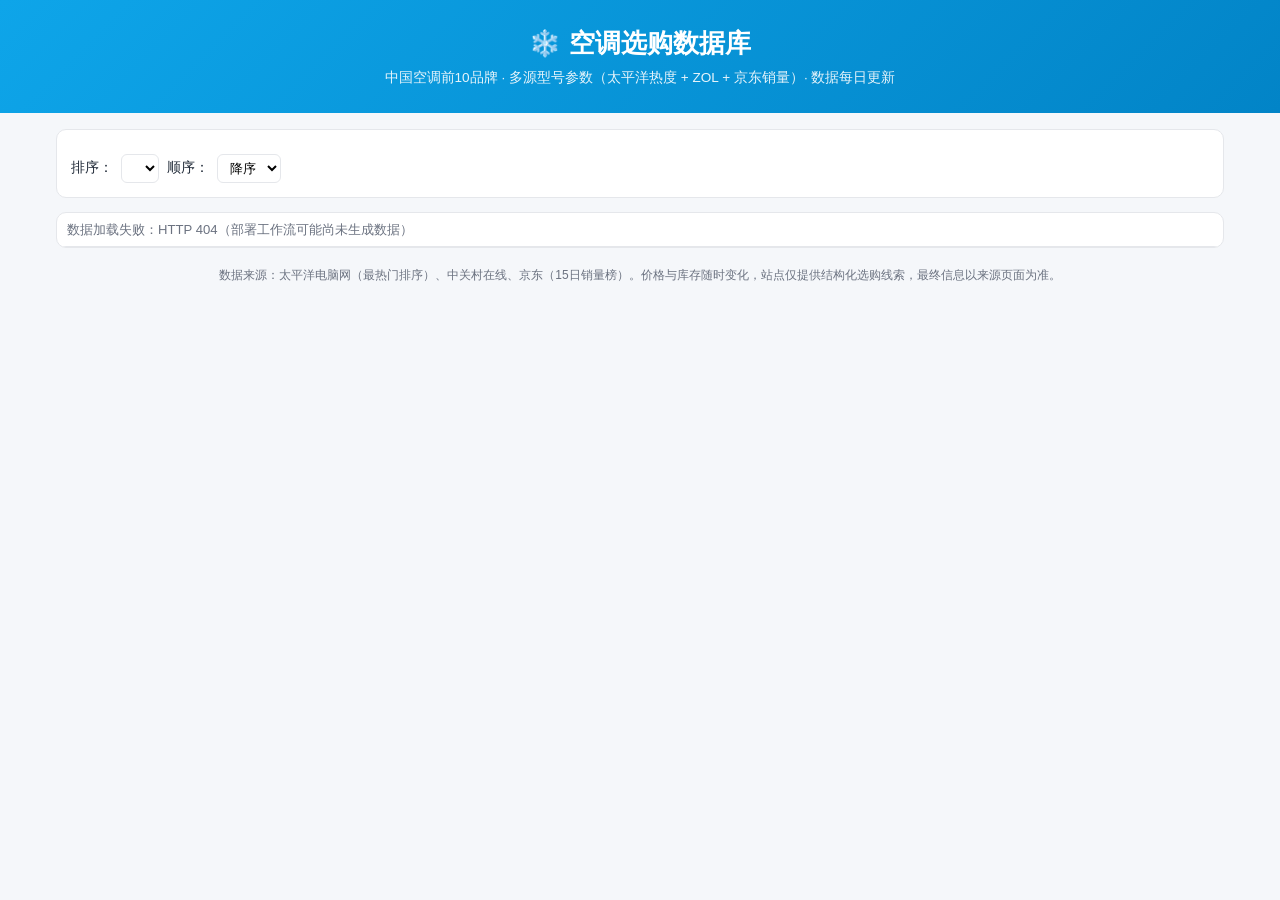
==== docs/index.html @ 07358c10 "init: crawl_ac 中国空调前10品牌多源爬虫仓库 - 三源架构：太平洋(最热门热度) + ZOL + 京东(15日销量榜) - 机场节点持续切换爬取（node_rotator：mihomo" ====
<!DOCTYPE html>
<html lang="zh-CN">
<head>
<meta charset="UTF-8">
<meta name="viewport" content="width=device-width, initial-scale=1.0">
<title>空调选购数据库 - 前10品牌型号参数</title>
<link rel="stylesheet" href="styles.css">
</head>
<body>
<header>
  <h1>❄️ 空调选购数据库</h1>
  <p class="subtitle">中国空调前10品牌 · 多源型号参数（太平洋热度 + ZOL + 京东销量）· 数据每日更新</p>
</header>

<main>
  <section class="controls">
    <div class="filter-bar" id="filter-bar"></div>
    <div class="sort-bar">
      <label>排序：</label>
      <select id="sort-select"></select>
      <label class="order-label">顺序：</label>
      <select id="sort-dir">
        <option value="desc">降序</option>
        <option value="asc">升序</option>
      </select>
      <span class="result-count" id="result-count"></span>
    </div>
  </section>

  <section class="table-wrap">
    <table id="data-table">
      <thead><tr id="table-head"></tr></thead>
      <tbody id="table-body"></tbody>
    </table>
  </section>

  <footer>
    <p>数据来源：太平洋电脑网（最热门排序）、中关村在线、京东（15日销量榜）。价格与库存随时变化，站点仅提供结构化选购线索，最终信息以来源页面为准。</p>
  </footer>
</main>

<script src="app.js"></script>
</body>
</html>
---- docs/styles.css ----
/* 空调选购数据库 SPA */
:root {
  --bg: #f5f7fa;
  --card: #ffffff;
  --text: #1f2937;
  --muted: #6b7280;
  --accent: #0ea5e9;
  --accent-dark: #0284c7;
  --good: #16a34a;
  --warn: #d97706;
  --bad: #dc2626;
  --border: #e5e7eb;
}
* { box-sizing: border-box; margin: 0; padding: 0; }
body {
  font-family: -apple-system, "Segoe UI", "Microsoft YaHei", sans-serif;
  background: var(--bg); color: var(--text); line-height: 1.5;
}
header {
  background: linear-gradient(135deg, #0ea5e9, #0284c7);
  color: #fff; padding: 24px 20px; text-align: center;
}
header h1 { font-size: 1.6rem; }
.subtitle { margin-top: 6px; font-size: 0.85rem; opacity: 0.9; }
main { max-width: 1200px; margin: 0 auto; padding: 16px; }
.controls {
  background: var(--card); border: 1px solid var(--border);
  border-radius: 10px; padding: 14px; margin-bottom: 14px;
}
.filter-bar { display: flex; flex-wrap: wrap; gap: 10px; margin-bottom: 10px; }
.filter-group {
  display: flex; flex-direction: column; gap: 4px;
  border: 1px solid var(--border); border-radius: 8px; padding: 8px 10px;
  background: #fafafa; font-size: 0.85rem;
}
.filter-group label { font-weight: 600; color: var(--muted); font-size: 0.78rem; }
.filter-group .options { display: flex; flex-wrap: wrap; gap: 6px; }
.chip {
  border: 1px solid var(--border); background: #fff; border-radius: 14px;
  padding: 3px 10px; cursor: pointer; user-select: none; font-size: 0.8rem;
}
.chip.active { background: var(--accent); color: #fff; border-color: var(--accent); }
.chip.required { border-style: dashed; }
.chip.required.active { background: var(--accent-dark); }
.sort-bar { display: flex; align-items: center; gap: 8px; font-size: 0.85rem; }
.sort-bar select {
  padding: 5px 8px; border: 1px solid var(--border); border-radius: 6px;
  background: #fff;
}
.result-count { margin-left: auto; color: var(--muted); }
.table-wrap { overflow-x: auto; background: var(--card); border-radius: 10px; border: 1px solid var(--border); }
table { width: 100%; border-collapse: collapse; font-size: 0.82rem; white-space: nowrap; }
thead th {
  background: #f1f5f9; padding: 8px 10px; text-align: left;
  border-bottom: 2px solid var(--border); position: sticky; top: 0;
  cursor: pointer; user-select: none;
}
thead th:hover { color: var(--accent); }
tbody td { padding: 7px 10px; border-bottom: 1px solid var(--border); }
tbody tr:hover { background: #f8fafc; }
td.unknown { color: var(--muted); }
td.good { color: var(--good); font-weight: 600; }
td.warn { color: var(--warn); font-weight: 600; }
td.bad { color: var(--bad); font-weight: 600; }
.source-tag {
  display: inline-block; background: #e0f2fe; color: var(--accent-dark);
  border-radius: 10px; padding: 1px 8px; font-size: 0.72rem; margin-right: 3px;
}
footer { text-align: center; color: var(--muted); font-size: 0.75rem; padding: 18px; }
@media (max-width: 720px) { .filter-bar { flex-direction: column; } }
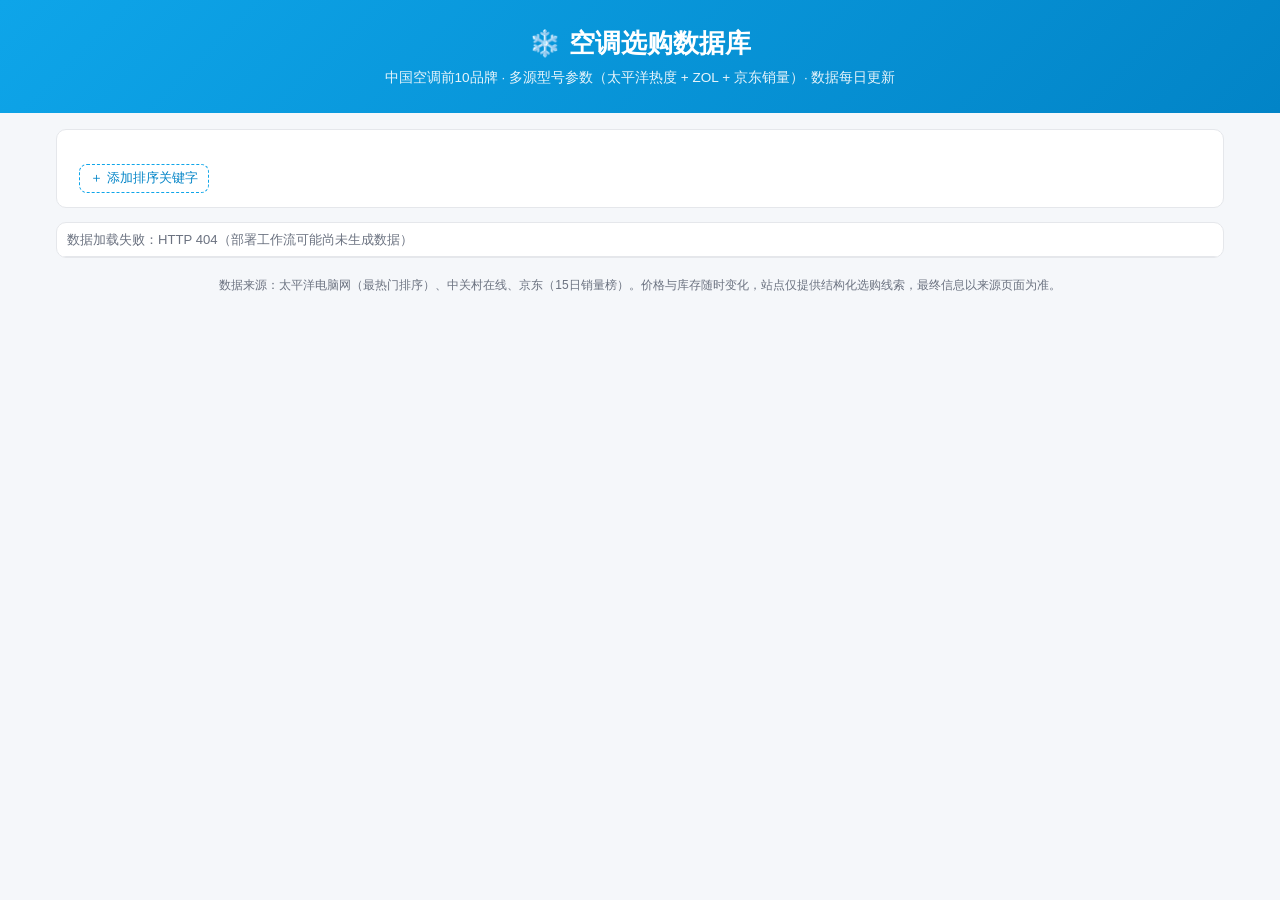
==== commit faa7f303: "feat: Pages 多级排序（Excel 风格 1-4 关键字）+ 数值范围筛选 sortLevels 多级排序（前级相同比后级），字段扩充 11 个，隐式多源优先保留， 空值排最后；numeri" ====
--- a/docs/index.html
+++ b/docs/index.html
@@ -15,14 +15,10 @@
 <main>
   <section class="controls">
     <div class="filter-bar" id="filter-bar"></div>
+    <div class="range-bar" id="numeric-ranges"></div>
     <div class="sort-bar">
-      <label>排序：</label>
-      <select id="sort-select"></select>
-      <label class="order-label">顺序：</label>
-      <select id="sort-dir">
-        <option value="desc">降序</option>
-        <option value="asc">升序</option>
-      </select>
+      <div class="sort-levels" id="sort-levels"></div>
+      <button id="add-sort-level" class="add-sort-btn">＋ 添加排序关键字</button>
       <span class="result-count" id="result-count"></span>
     </div>
   </section>
--- a/docs/styles.css
+++ b/docs/styles.css
@@ -42,10 +42,37 @@
 .chip.active { background: var(--accent); color: #fff; border-color: var(--accent); }
 .chip.required { border-style: dashed; }
 .chip.required.active { background: var(--accent-dark); }
-.sort-bar { display: flex; align-items: center; gap: 8px; font-size: 0.85rem; }
+.sort-bar { display: flex; flex-wrap: wrap; align-items: center; gap: 8px; font-size: 0.85rem; }
 .sort-bar select {
   padding: 5px 8px; border: 1px solid var(--border); border-radius: 6px;
   background: #fff;
+}
+.sort-levels { display: flex; flex-wrap: wrap; gap: 6px; }
+.sort-level {
+  display: flex; align-items: center; gap: 6px;
+  border: 1px solid var(--border); border-radius: 8px; padding: 4px 8px;
+  background: #fafafa;
+}
+.sort-level-order { font-weight: 600; color: var(--accent-dark); font-size: 0.75rem; white-space: nowrap; }
+.sort-level-remove {
+  border: none; background: transparent; color: var(--bad); cursor: pointer;
+  font-size: 1rem; line-height: 1; padding: 0 2px;
+}
+.add-sort-btn {
+  border: 1px dashed var(--accent); background: #fff; color: var(--accent-dark);
+  border-radius: 8px; padding: 5px 10px; cursor: pointer; font-size: 0.8rem;
+}
+.add-sort-btn:hover { background: #e0f2fe; }
+.range-bar { display: flex; flex-wrap: wrap; gap: 8px; margin-bottom: 10px; }
+.range-group { flex-direction: row; align-items: center; gap: 6px; }
+.range-group label { margin-bottom: 0; }
+.range-input {
+  width: 72px; padding: 3px 6px; border: 1px solid var(--border);
+  border-radius: 6px; font-size: 0.78rem;
+}
+.range-clear {
+  border: 1px solid var(--border); background: #fff; border-radius: 6px;
+  padding: 2px 6px; cursor: pointer; font-size: 0.72rem; color: var(--muted);
 }
 .result-count { margin-left: auto; color: var(--muted); }
 .table-wrap { overflow-x: auto; background: var(--card); border-radius: 10px; border: 1px solid var(--border); }
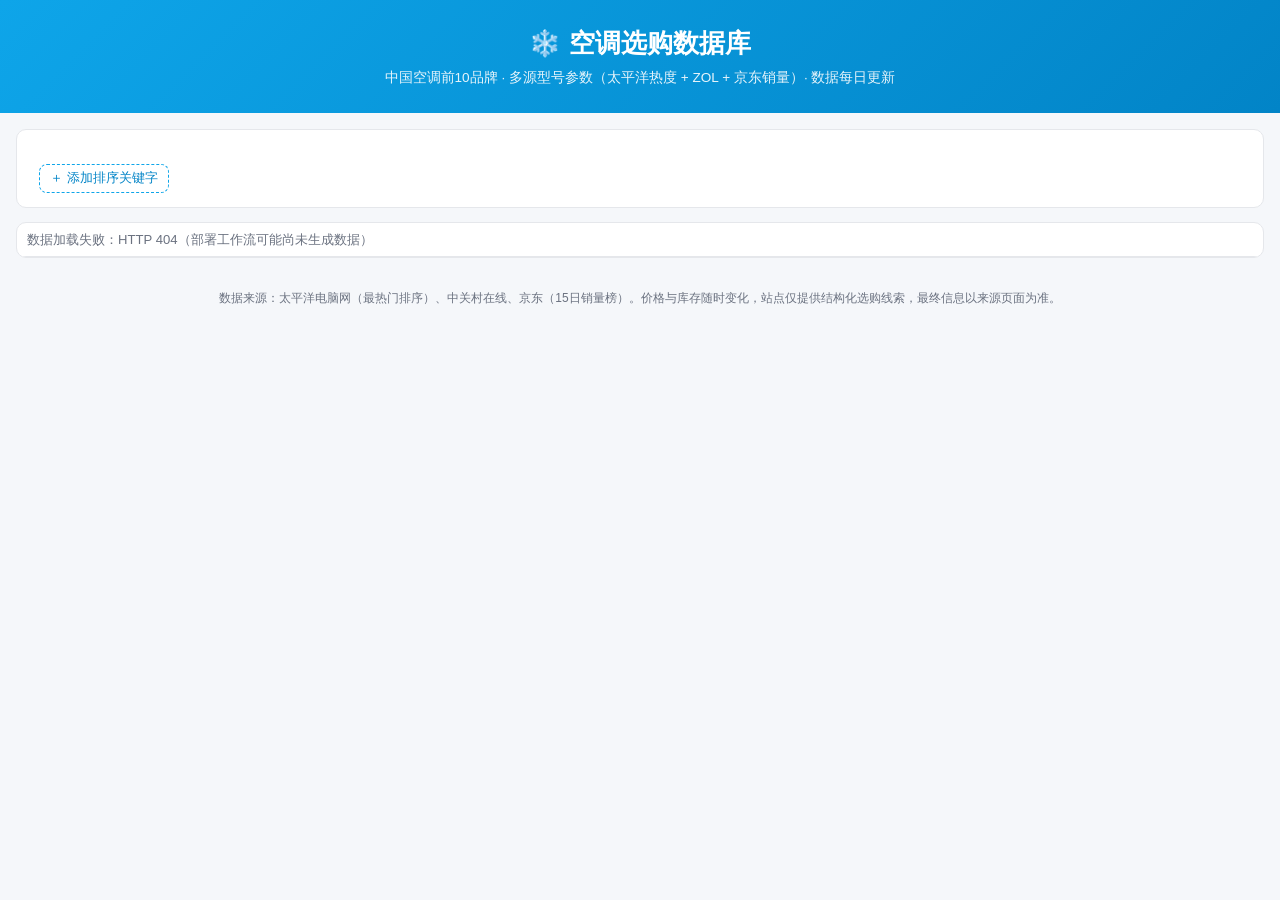
==== commit 35c7d71c: "feat: 表格占满宽度 + 自然高度 + hover 浮动横向滚动条 - main max-width:none（同 header 占满浏览器宽度） - .table-wrap 恢复自然高度（页面竖" ====
--- a/docs/index.html
+++ b/docs/index.html
@@ -29,6 +29,9 @@
       <tbody id="table-body"></tbody>
     </table>
   </section>
+  <!-- 浮动横向滚动条（在 wrap 外：sticky bottom:0 相对页面滚动容器，钉在视口底部；
+       hover 表格或滚动条时浮现，任意竖向位置可横向滑动） -->
+  <div class="table-scrollbar" id="table-scrollbar"><div class="table-scrollbar-inner"></div></div>
 
   <footer>
     <p>数据来源：太平洋电脑网（最热门排序）、中关村在线、京东（15日销量榜）。价格与库存随时变化，站点仅提供结构化选购线索，最终信息以来源页面为准。</p>
--- a/docs/styles.css
+++ b/docs/styles.css
@@ -22,7 +22,7 @@
 }
 header h1 { font-size: 1.6rem; }
 .subtitle { margin-top: 6px; font-size: 0.85rem; opacity: 0.9; }
-main { max-width: 1200px; margin: 0 auto; padding: 16px; }
+main { max-width: none; width: 100%; margin: 0 auto; padding: 16px; }
 .controls {
   background: var(--card); border: 1px solid var(--border);
   border-radius: 10px; padding: 14px; margin-bottom: 14px;
@@ -75,8 +75,27 @@
   padding: 2px 6px; cursor: pointer; font-size: 0.72rem; color: var(--muted);
 }
 .result-count { margin-left: auto; color: var(--muted); }
-.table-wrap { overflow-x: auto; background: var(--card); border-radius: 10px; border: 1px solid var(--border); }
+.table-wrap {
+  overflow-x: auto; overflow-y: hidden;  /* 竖向由页面滚动（表格自然高度），横向容器内滚动 */
+  background: var(--card); border-radius: 10px; border: 1px solid var(--border);
+  position: relative;
+  /* 隐藏原生横向滚动条（由浮动 .table-scrollbar 替代） */
+  scrollbar-width: none; -ms-overflow-style: none;
+}
+.table-wrap::-webkit-scrollbar { display: none; height: 0; }
 table { width: 100%; border-collapse: collapse; font-size: 0.82rem; white-space: nowrap; }
+/* 浮动横向滚动条（wrap 外，sticky 相对页面）：默认透明，hover 表格/滚动条时浮现；
+   sticky bottom:0 在表格可见期间钉在视口底部 */
+.table-scrollbar {
+  position: sticky; bottom: 0; height: 14px; overflow-x: scroll; overflow-y: hidden;
+  opacity: 0; transition: opacity 0.2s; background: #f1f5f9;
+  border: 1px solid var(--border); border-top: none; border-radius: 0 0 10px 10px;
+  cursor: pointer; z-index: 5; margin-top: -1px;
+  scrollbar-width: none; -ms-overflow-style: none;
+}
+.table-scrollbar::-webkit-scrollbar { display: none; height: 0; }
+.table-wrap:hover ~ .table-scrollbar, .table-scrollbar:hover { opacity: 1; }
+.table-scrollbar-inner { height: 1px; }
 thead th {
   background: #f1f5f9; padding: 8px 10px; text-align: left;
   border-bottom: 2px solid var(--border); position: sticky; top: 0;
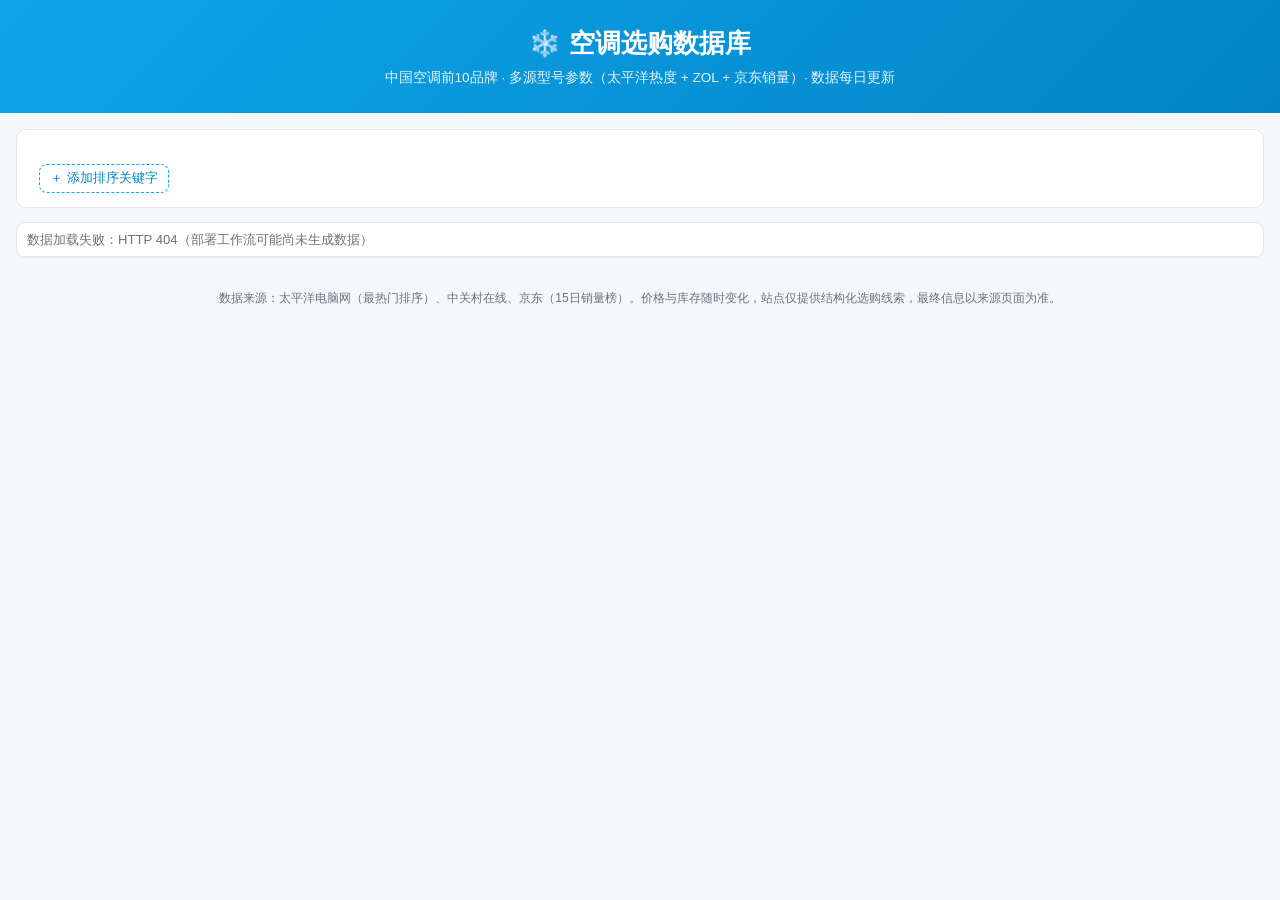
==== commit e1d8ea10: "fix: 缓存根治 v2——部署版本号 URL（__VERSION__→run_id） - _headers 未生效（CF 给无 Cache-Control 响应补 4h 默认） - index.ht" ====
--- a/docs/index.html
+++ b/docs/index.html
@@ -4,7 +4,7 @@
 <meta charset="UTF-8">
 <meta name="viewport" content="width=device-width, initial-scale=1.0">
 <title>空调选购数据库 - 前10品牌型号参数</title>
-<link rel="stylesheet" href="styles.css">
+<link rel="stylesheet" href="styles.css?v=__VERSION__">
 </head>
 <body>
 <header>
@@ -38,6 +38,6 @@
   </footer>
 </main>
 
-<script src="app.js"></script>
+<script src="app.js?v=__VERSION__"></script>
 </body>
 </html>
